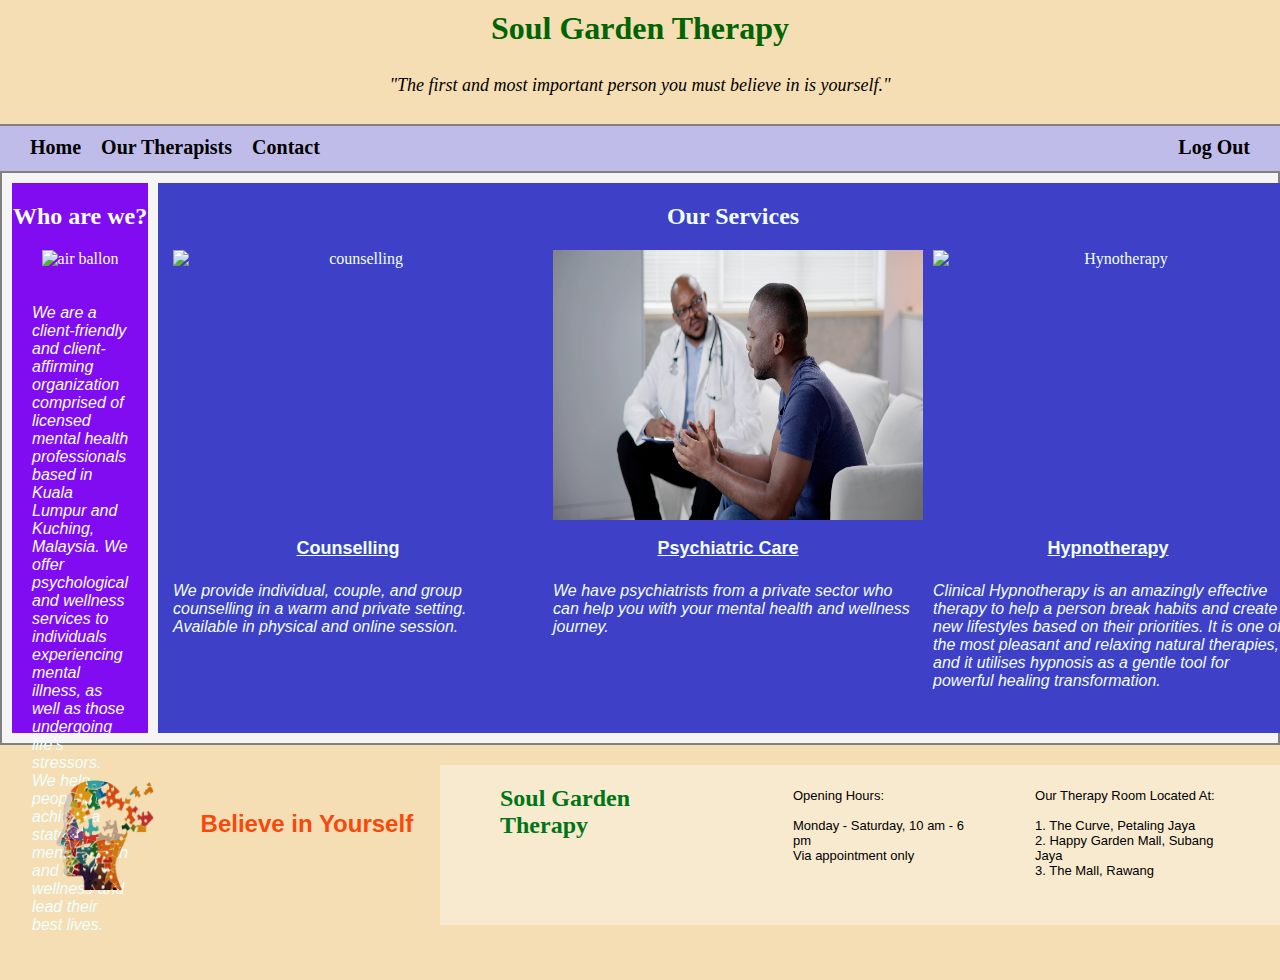
==== index.html @ cce3dd1e "Layout Resized" ====
<!DOCTYPE html>
<html lang="en">
<head>
    <meta charset="UTF-8">
    <meta name="viewport" content="width=device-width, initial-scale=1.0">
    <link rel="stylesheet" href="style.css">
    <title>Soul Garden</title>
</head>
<body>
   <h1>Soul Garden Therapy</h1> 
   <br>
   <p class="Introduction">"The first and most important person you must believe in is yourself."</p>
    <br>
   <nav class="navigation">
    <section>
        <div>Home</div>
        <div>Our Therapists</div>
        <div>Contact</div>
    </section>
        <div>Log Out</div>
   </nav>
   <div class="flex-container">
    <aside class="Part-A">
        <h2>Who are we?</h2>
        <img src="AdobeStock_53502194.jpeg" alt="air ballon">
        <p>We are a client-friendly and client-affirming organization comprised of licensed mental health professionals based in Kuala Lumpur and Kuching, Malaysia. We offer psychological and wellness services to individuals experiencing mental illness, as well as those undergoing life’s stressors. We help people to achieve a state of mental health and mental wellness and lead their best lives.</p>
    </aside>
    <main class="Part-B">
        <h2>Our Services</h2>
        <div class="Part-B-Grid">
            <img src="AdobeStock_658624227.jpeg" alt="counselling">
            <img src="AdobeStock_639681407.jpeg" alt="Psychiatric Care">
            <img src="AdobeStock_126615965.jpeg" alt="Hynotherapy">
            <p class="services">Counselling</p>
            <p class="services">Psychiatric Care</p>
            <p class="services">Hypnotherapy</p>
            <p class="services_des">We provide individual, couple, and group counselling in a warm and private setting. Available in physical and online session.</p>
            <p class="services_des">We have psychiatrists from a private sector who can help you with your mental health and wellness journey.</p>
            <p class="services_des">Clinical Hypnotherapy is an amazingly effective therapy to help a person break habits and create new lifestyles based on their priorities. It is one of the most pleasant and relaxing natural therapies, and it utilises hypnosis as a gentle tool for powerful healing transformation.</p>
        </div>
    </main>
   </div>
   <div class="Part-C">
    <footer class="footer-1">
        <img src="AdobeStock_606423955.png" alt="Soul Garden Logo" style="height: 110px; width: 160px;">
        <p>Believe in Yourself</p>
    </footer>
    <footer class="footer-2">
        <h3>Soul Garden Therapy</h3>
        <div class="opening_hours">
        <p>Opening Hours:<br><br>Monday - Saturday, 10 am - 6 pm <br>Via appointment only</p>
        <p>Our Therapy Room Located At:<br><br>1. The Curve, Petaling Jaya<br>2. Happy Garden Mall, Subang Jaya<br>3. The Mall, Rawang</p>
        <p>HQ Address:<br><br>Sutera Tower<br>215, Jalan Serunai 4,<br>Taman Sri Kulai Baru 2, <br> 81000 Kulai, Johor <br>Malaysia</p>
        </div>
    </footer>
   </div>
</body>
</html>
---- style.css ----
body {
    margin: 0px auto;
    background-color: wheat;
}

h1 {
    text-align: center;
    margin-top: 10px;
    margin-bottom: 10px;
    font-family: cursive;
    font-size: xx-large;
    color: darkgreen;
}

.Introduction {
    text-align: center;
    font-size: large;
    font-style: italic;
    margin-top: 0px;
    margin-bottom: 10px;
    font-family: fantasy;
}

nav {
    display: flex;
    flex-direction: row;
    justify-content: space-between;
    height: 45px;
    background-color: rgba(180, 180, 247, 0.807);
    padding-left: 20px;
    padding-right: 20px;
}

nav div {
    font-size: 20px;
    font-weight: bold;
    margin: 10px;
    color: black;

}

nav section {
    display: flex;
}

.navigation {
    border-top: 2px solid grey;
}

.Part-A {
    background-color: rgb(130, 12, 241);
    height: 550px;
    width: 400px;
    color: azure;
}

.Part-A img {
    height: 240px;
    width: 340px;
}

.Part-A p {
    text-align: left;
    padding: 20px 20px;
    font-family: sans-serif;
    font-style: italic;
}

.Part-B {
    background-color: rgb(62, 65, 199);
    height: 550px;
    width: 1200px;
    color: azure;
}

.Part-B img {
    height: 270px;
    width: 370px;
    padding-left: 10px;
}

.Part-B-Grid {
    display: grid;
    grid-template-columns: auto auto auto;
    padding-right: 5px;
    padding-left: 5px;
}

.services {
    font-family: sans-serif;
    font-weight: bold;
    font-size: large;
    height: 0px;
    width: 370px;
    text-align: center;
    text-decoration: underline;
}

.services_des {
    text-align: left;
    font-family: sans-serif;
    font-style: italic;
    padding: 10px 10px;
}

.footer-2 {
    background-color:rgba(248, 238, 218, 0.72);
    height: 150px;
    width: 1000px;
    margin-top: 10px;
    margin-left: 10px;
    margin-right: 80px;
    padding-top: 10px;
    padding-right: 50px;
    padding-left: 50px;
    text-align: left;
    display: flex;
    flex-direction: row;
}

.Part-C {
    display: grid;
    grid-template-columns: auto auto;
    background-color: transparent;
    height: 50px;
    text-align: center;
    gap: 40px;
    padding: 40px;
    gap:10px;
    padding: 10px;
}

.footer-1 {
    height: 200px;
    width: 400px;
    text-align: center;
    background-color: transparent;
    display: grid;
    grid-template-columns: auto auto;
    font-family: Verdana, Geneva, Tahoma, sans-serif;
    font-size: x-large;
    font-weight: bold;
    color: rgb(245, 74, 12);
    margin-top: 10px;
    margin-left: 5px;
    padding-top: 15px;
    padding-left: 5px;
}

.footer-1 p {
    margin-top: 30px;
}

.flex-container {
    display: flex;
    flex-direction: row;
    justify-content: space-between;
    gap: none;
    height: auto;
    gap: 10px;
    padding: 10px;
    padding-top: 10px;
    padding-bottom: 10px;
    background-color: rgb(245, 245, 245);
    text-align: center;
    border: 2px solid grey;
}

.footer-2 h3 {
    margin: 10px;
    margin-right: 10px;
    color: rgb(0, 117, 23);
    font-family: cursive;
    font-size: x-large;
}

.footer-2 p {
    font-size: small;
}

.opening_hours {
    display: flex;
    flex-direction: row;
    gap: 50px;
    margin-top: 0px;
    font-family: sans-serif;
    margin-right: 60px;
    margin-left: 60px;
    
}
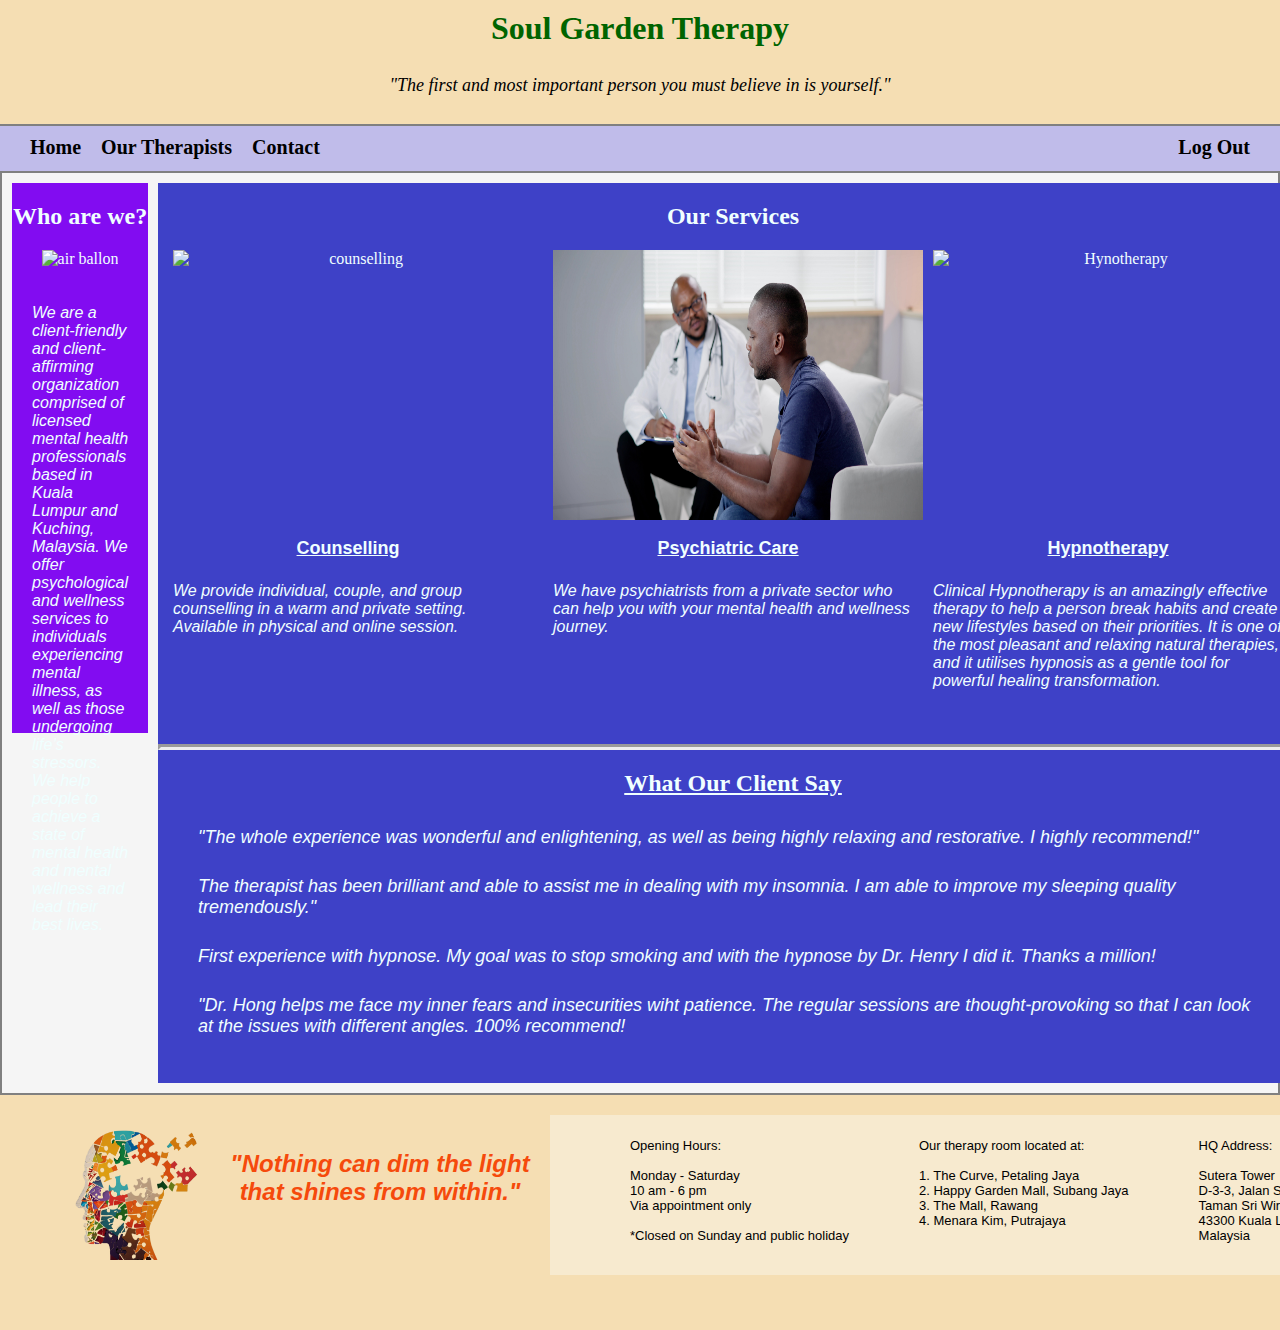
==== commit a28bd2c9: "HR" ====
--- a/index.html
+++ b/index.html
@@ -38,19 +38,27 @@
             <p class="services_des">We have psychiatrists from a private sector who can help you with your mental health and wellness journey.</p>
             <p class="services_des">Clinical Hypnotherapy is an amazingly effective therapy to help a person break habits and create new lifestyles based on their priorities. It is one of the most pleasant and relaxing natural therapies, and it utilises hypnosis as a gentle tool for powerful healing transformation.</p>
         </div>
+        <br>
+        <hr style="display: block; border-width: 3px;margin-top: 10px; margin-bottom: 10px;">
+        <h2 style="text-decoration: underline;">What Our Client Say</h2>
+        <div class="all-feeback">
+            <p class="feedback">"The whole experience was wonderful and enlightening, as well as being highly relaxing and restorative. I highly recommend!"</p>
+            <p class="feedback">The therapist has been brilliant and able to assist me in dealing with my insomnia. I am able to improve my sleeping quality tremendously."</p>
+            <p class="feedback">First experience with hypnose. My goal was to stop smoking and with the hypnose by Dr. Henry I did it. Thanks a million!</p>
+            <p class="feedback">"Dr. Hong helps me face my inner fears and insecurities wiht patience. The regular sessions are thought-provoking so that I can look at the issues with different angles. 100% recommend!</p>
+        </div>
     </main>
    </div>
    <div class="Part-C">
     <footer class="footer-1">
-        <img src="AdobeStock_606423955.png" alt="Soul Garden Logo" style="height: 110px; width: 160px;">
-        <p>Believe in Yourself</p>
+        <img src="AdobeStock_606423955.png" alt="Soul Garden Logo" style="height: 130px; width: 200px; margin-left: 0px; margin-right: 0px;">
+        <p>"Nothing can dim the light that shines from within."</p>
     </footer>
     <footer class="footer-2">
-        <h3>Soul Garden Therapy</h3>
         <div class="opening_hours">
-        <p>Opening Hours:<br><br>Monday - Saturday, 10 am - 6 pm <br>Via appointment only</p>
-        <p>Our Therapy Room Located At:<br><br>1. The Curve, Petaling Jaya<br>2. Happy Garden Mall, Subang Jaya<br>3. The Mall, Rawang</p>
-        <p>HQ Address:<br><br>Sutera Tower<br>215, Jalan Serunai 4,<br>Taman Sri Kulai Baru 2, <br> 81000 Kulai, Johor <br>Malaysia</p>
+        <p>Opening Hours:<br><br>Monday - Saturday<br>10 am - 6 pm <br>Via appointment only<br><br>*Closed on Sunday and public holiday</p>
+        <p>Our therapy room located at:<br><br>1. The Curve, Petaling Jaya<br>2. Happy Garden Mall, Subang Jaya<br>3. The Mall, Rawang <br> 4. Menara Kim, Putrajaya</p>
+        <p>HQ Address:<br><br>Sutera Tower<br>D-3-3, Jalan Serunai 4,<br>Taman Sri Wira 2, <br> 43300 Kuala Lumpur <br>Malaysia</p>
         </div>
     </footer>
    </div>
--- a/style.css
+++ b/style.css
@@ -68,7 +68,7 @@
 
 .Part-B {
     background-color: rgb(62, 65, 199);
-    height: 550px;
+    height: 900px;
     width: 1200px;
     color: azure;
 }
@@ -106,13 +106,13 @@
 .footer-2 {
     background-color:rgba(248, 238, 218, 0.72);
     height: 150px;
-    width: 1000px;
+    width: 800px;
     margin-top: 10px;
     margin-left: 10px;
-    margin-right: 80px;
+    margin-right: 50px;
     padding-top: 10px;
-    padding-right: 50px;
-    padding-left: 50px;
+    padding-right: 40px;
+    padding-left: 40px;
     text-align: left;
     display: flex;
     flex-direction: row;
@@ -132,23 +132,25 @@
 
 .footer-1 {
     height: 200px;
-    width: 400px;
+    width: 500px;
     text-align: center;
     background-color: transparent;
     display: grid;
     grid-template-columns: auto auto;
+    gap: 0px 0px;
     font-family: Verdana, Geneva, Tahoma, sans-serif;
     font-size: x-large;
     font-weight: bold;
+    font-style: italic;
     color: rgb(245, 74, 12);
     margin-top: 10px;
-    margin-left: 5px;
+    margin-left: 10px;
     padding-top: 15px;
-    padding-left: 5px;
+    padding-left: 10px;
 }
 
 .footer-1 p {
-    margin-top: 30px;
+    margin-top: 20px;
 }
 
 .flex-container {
@@ -166,14 +168,6 @@
     border: 2px solid grey;
 }
 
-.footer-2 h3 {
-    margin: 10px;
-    margin-right: 10px;
-    color: rgb(0, 117, 23);
-    font-family: cursive;
-    font-size: x-large;
-}
-
 .footer-2 p {
     font-size: small;
 }
@@ -181,10 +175,24 @@
 .opening_hours {
     display: flex;
     flex-direction: row;
-    gap: 50px;
+    flex-wrap: wrap;
+    flex-basis: auto;
+    gap: 70px;
     margin-top: 0px;
     font-family: sans-serif;
-    margin-right: 60px;
-    margin-left: 60px;
-    
+    margin-right: 40px;
+    margin-left: 40px;
+}
+
+
+.feedback {
+    display: grid;
+    grid-template-columns: auto auto auto auto;
+    font-size: large;
+    font-style: italic;
+    font-family: sans-serif;
+    text-align: left;
+    padding-left: 40px;
+    padding-right: 40px;
+    padding-top: 10px;
 }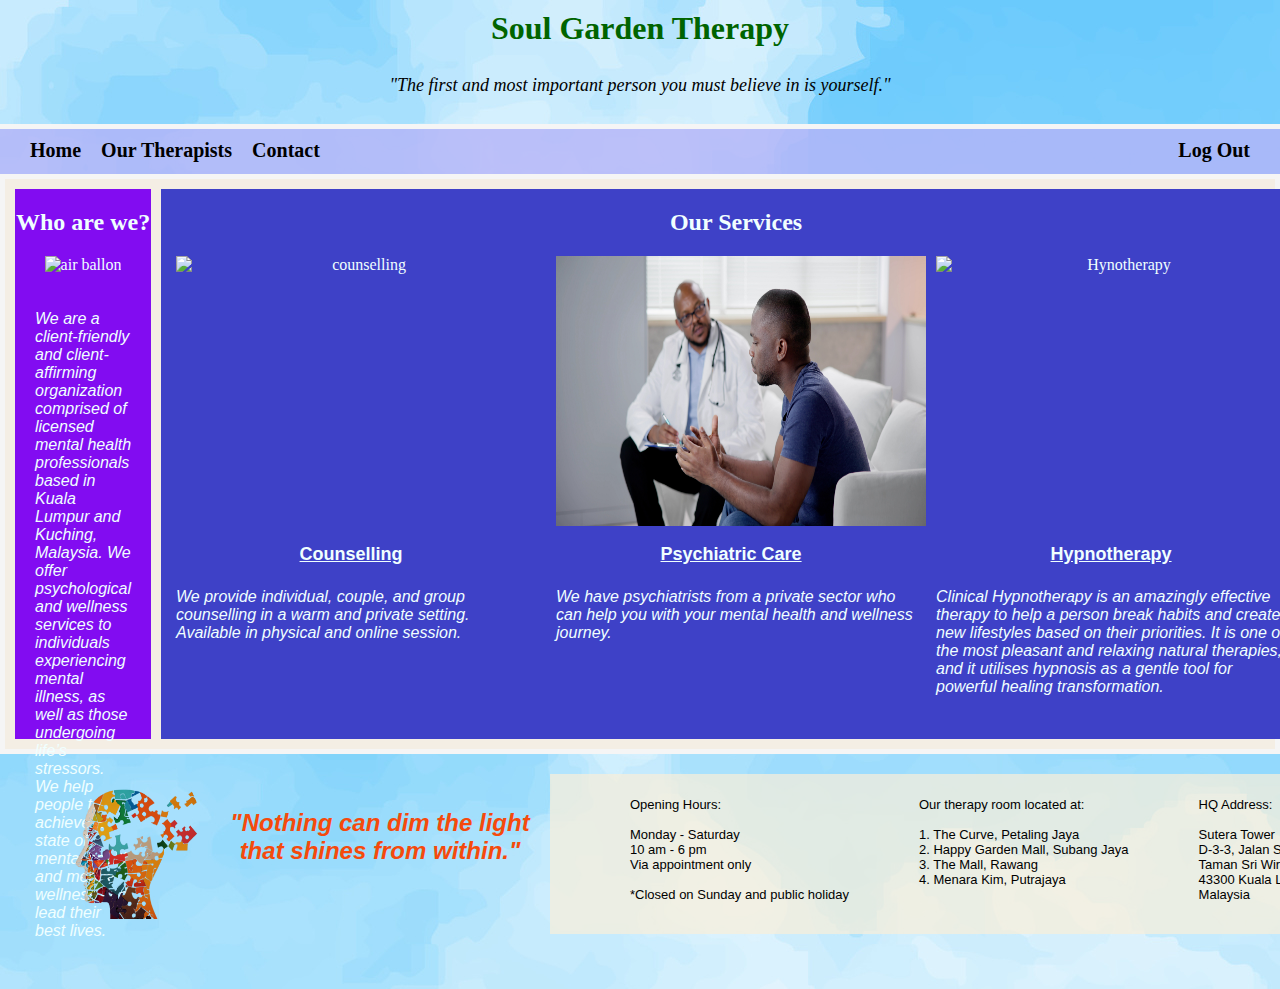
==== commit e6f92e69: "Completed Design" ====
--- a/index.html
+++ b/index.html
@@ -38,15 +38,6 @@
             <p class="services_des">We have psychiatrists from a private sector who can help you with your mental health and wellness journey.</p>
             <p class="services_des">Clinical Hypnotherapy is an amazingly effective therapy to help a person break habits and create new lifestyles based on their priorities. It is one of the most pleasant and relaxing natural therapies, and it utilises hypnosis as a gentle tool for powerful healing transformation.</p>
         </div>
-        <br>
-        <hr style="display: block; border-width: 3px;margin-top: 10px; margin-bottom: 10px;">
-        <h2 style="text-decoration: underline;">What Our Client Say</h2>
-        <div class="all-feeback">
-            <p class="feedback">"The whole experience was wonderful and enlightening, as well as being highly relaxing and restorative. I highly recommend!"</p>
-            <p class="feedback">The therapist has been brilliant and able to assist me in dealing with my insomnia. I am able to improve my sleeping quality tremendously."</p>
-            <p class="feedback">First experience with hypnose. My goal was to stop smoking and with the hypnose by Dr. Henry I did it. Thanks a million!</p>
-            <p class="feedback">"Dr. Hong helps me face my inner fears and insecurities wiht patience. The regular sessions are thought-provoking so that I can look at the issues with different angles. 100% recommend!</p>
-        </div>
     </main>
    </div>
    <div class="Part-C">
--- a/style.css
+++ b/style.css
@@ -1,6 +1,7 @@
 body {
     margin: 0px auto;
     background-color: wheat;
+    background-image: url(AdobeStock_606240509.jpeg);
 }
 
 h1 {
@@ -44,7 +45,7 @@
 }
 
 .navigation {
-    border-top: 2px solid grey;
+    border-top: 5px solid whitesmoke;
 }
 
 .Part-A {
@@ -68,7 +69,7 @@
 
 .Part-B {
     background-color: rgb(62, 65, 199);
-    height: 900px;
+    height: 550px;
     width: 1200px;
     color: azure;
 }
@@ -163,9 +164,9 @@
     padding: 10px;
     padding-top: 10px;
     padding-bottom: 10px;
-    background-color: rgb(245, 245, 245);
+    background-color: rgb(244, 238, 228);
     text-align: center;
-    border: 2px solid grey;
+    border: 5px solid whitesmoke;
 }
 
 .footer-2 p {
@@ -183,16 +184,3 @@
     margin-right: 40px;
     margin-left: 40px;
 }
-
-
-.feedback {
-    display: grid;
-    grid-template-columns: auto auto auto auto;
-    font-size: large;
-    font-style: italic;
-    font-family: sans-serif;
-    text-align: left;
-    padding-left: 40px;
-    padding-right: 40px;
-    padding-top: 10px;
-}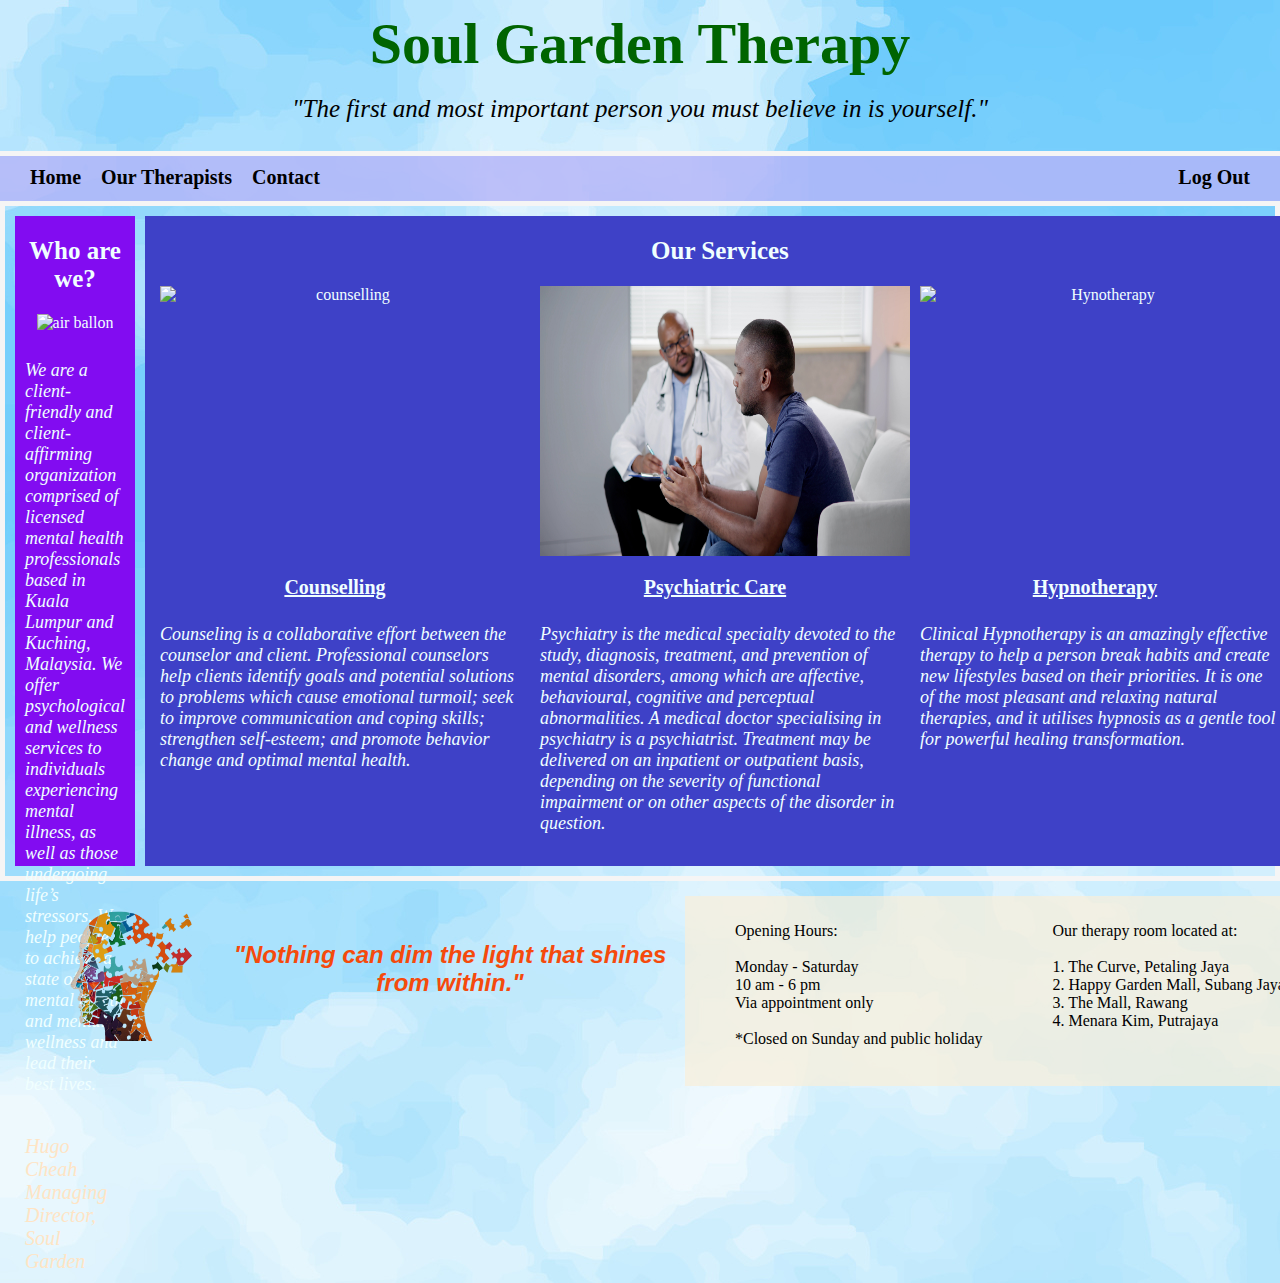
==== commit 2886b6d0: "Background Image" ====
--- a/index.html
+++ b/index.html
@@ -21,12 +21,13 @@
    </nav>
    <div class="flex-container">
     <aside class="Part-A">
-        <h2>Who are we?</h2>
+        <h2 style="font-size: 25px; font-family: serif;">Who are we?</h2>
         <img src="AdobeStock_53502194.jpeg" alt="air ballon">
         <p>We are a client-friendly and client-affirming organization comprised of licensed mental health professionals based in Kuala Lumpur and Kuching, Malaysia. We offer psychological and wellness services to individuals experiencing mental illness, as well as those undergoing life’s stressors. We help people to achieve a state of mental health and mental wellness and lead their best lives.</p>
+        <P style="font-size: 20px; font-family: cursive;color: bisque;">Hugo Cheah<br> Managing Director, Soul Garden</P>
     </aside>
     <main class="Part-B">
-        <h2>Our Services</h2>
+        <h2 style="font-size: 25px;font-family: serif;">Our Services</h2>
         <div class="Part-B-Grid">
             <img src="AdobeStock_658624227.jpeg" alt="counselling">
             <img src="AdobeStock_639681407.jpeg" alt="Psychiatric Care">
@@ -34,8 +35,8 @@
             <p class="services">Counselling</p>
             <p class="services">Psychiatric Care</p>
             <p class="services">Hypnotherapy</p>
-            <p class="services_des">We provide individual, couple, and group counselling in a warm and private setting. Available in physical and online session.</p>
-            <p class="services_des">We have psychiatrists from a private sector who can help you with your mental health and wellness journey.</p>
+            <p class="services_des">Counseling is a collaborative effort between the counselor and client. Professional counselors help clients identify goals and potential solutions to problems which cause emotional turmoil; seek to improve communication and coping skills; strengthen self-esteem; and promote behavior change and optimal mental health.</p>
+            <p class="services_des">Psychiatry is the medical specialty devoted to the study, diagnosis, treatment, and prevention of mental disorders, among which are affective, behavioural, cognitive and perceptual abnormalities. A medical doctor specialising in psychiatry is a psychiatrist. Treatment may be delivered on an inpatient or outpatient basis, depending on the severity of functional impairment or on other aspects of the disorder in question.</p>
             <p class="services_des">Clinical Hypnotherapy is an amazingly effective therapy to help a person break habits and create new lifestyles based on their priorities. It is one of the most pleasant and relaxing natural therapies, and it utilises hypnosis as a gentle tool for powerful healing transformation.</p>
         </div>
     </main>
--- a/style.css
+++ b/style.css
@@ -7,15 +7,15 @@
 h1 {
     text-align: center;
     margin-top: 10px;
-    margin-bottom: 10px;
+    margin-bottom: 0px;
     font-family: cursive;
-    font-size: xx-large;
+    font-size: 58px;
     color: darkgreen;
 }
 
 .Introduction {
     text-align: center;
-    font-size: large;
+    font-size: 25px;
     font-style: italic;
     margin-top: 0px;
     margin-bottom: 10px;
@@ -50,7 +50,7 @@
 
 .Part-A {
     background-color: rgb(130, 12, 241);
-    height: 550px;
+    height: 650px;
     width: 400px;
     color: azure;
 }
@@ -62,14 +62,15 @@
 
 .Part-A p {
     text-align: left;
-    padding: 20px 20px;
-    font-family: sans-serif;
+    padding: 10px 10px;
+    font-family: serif;
     font-style: italic;
+    font-size: 18px;
 }
 
 .Part-B {
     background-color: rgb(62, 65, 199);
-    height: 550px;
+    height: 650px;
     width: 1200px;
     color: azure;
 }
@@ -88,9 +89,9 @@
 }
 
 .services {
-    font-family: sans-serif;
+    font-family: serif;
     font-weight: bold;
-    font-size: large;
+    font-size: 20px;
     height: 0px;
     width: 370px;
     text-align: center;
@@ -99,14 +100,15 @@
 
 .services_des {
     text-align: left;
-    font-family: sans-serif;
+    font-family: serif;
     font-style: italic;
+    font-size: 18px;
     padding: 10px 10px;
 }
 
 .footer-2 {
     background-color:rgba(248, 238, 218, 0.72);
-    height: 150px;
+    height: 180px;
     width: 800px;
     margin-top: 10px;
     margin-left: 10px;
@@ -125,15 +127,14 @@
     background-color: transparent;
     height: 50px;
     text-align: center;
-    gap: 40px;
-    padding: 40px;
-    gap:10px;
-    padding: 10px;
+    gap: 30px;
+    padding: 5px;
+    gap:0px;
 }
 
 .footer-1 {
     height: 200px;
-    width: 500px;
+    width: 650px;
     text-align: center;
     background-color: transparent;
     display: grid;
@@ -151,7 +152,7 @@
 }
 
 .footer-1 p {
-    margin-top: 20px;
+    margin-top: 30px;
 }
 
 .flex-container {
@@ -164,13 +165,9 @@
     padding: 10px;
     padding-top: 10px;
     padding-bottom: 10px;
-    background-color: rgb(244, 238, 228);
+    background-color: transparent;
     text-align: center;
     border: 5px solid whitesmoke;
-}
-
-.footer-2 p {
-    font-size: small;
 }
 
 .opening_hours {
@@ -181,6 +178,10 @@
     gap: 70px;
     margin-top: 0px;
     font-family: sans-serif;
-    margin-right: 40px;
-    margin-left: 40px;
+    margin-right: 5px;
+    margin-left: 5px;
+    padding-left: 5px;
+    padding-right: 5px;
+    font-size: 16px;
+    font-family: serif;
 }
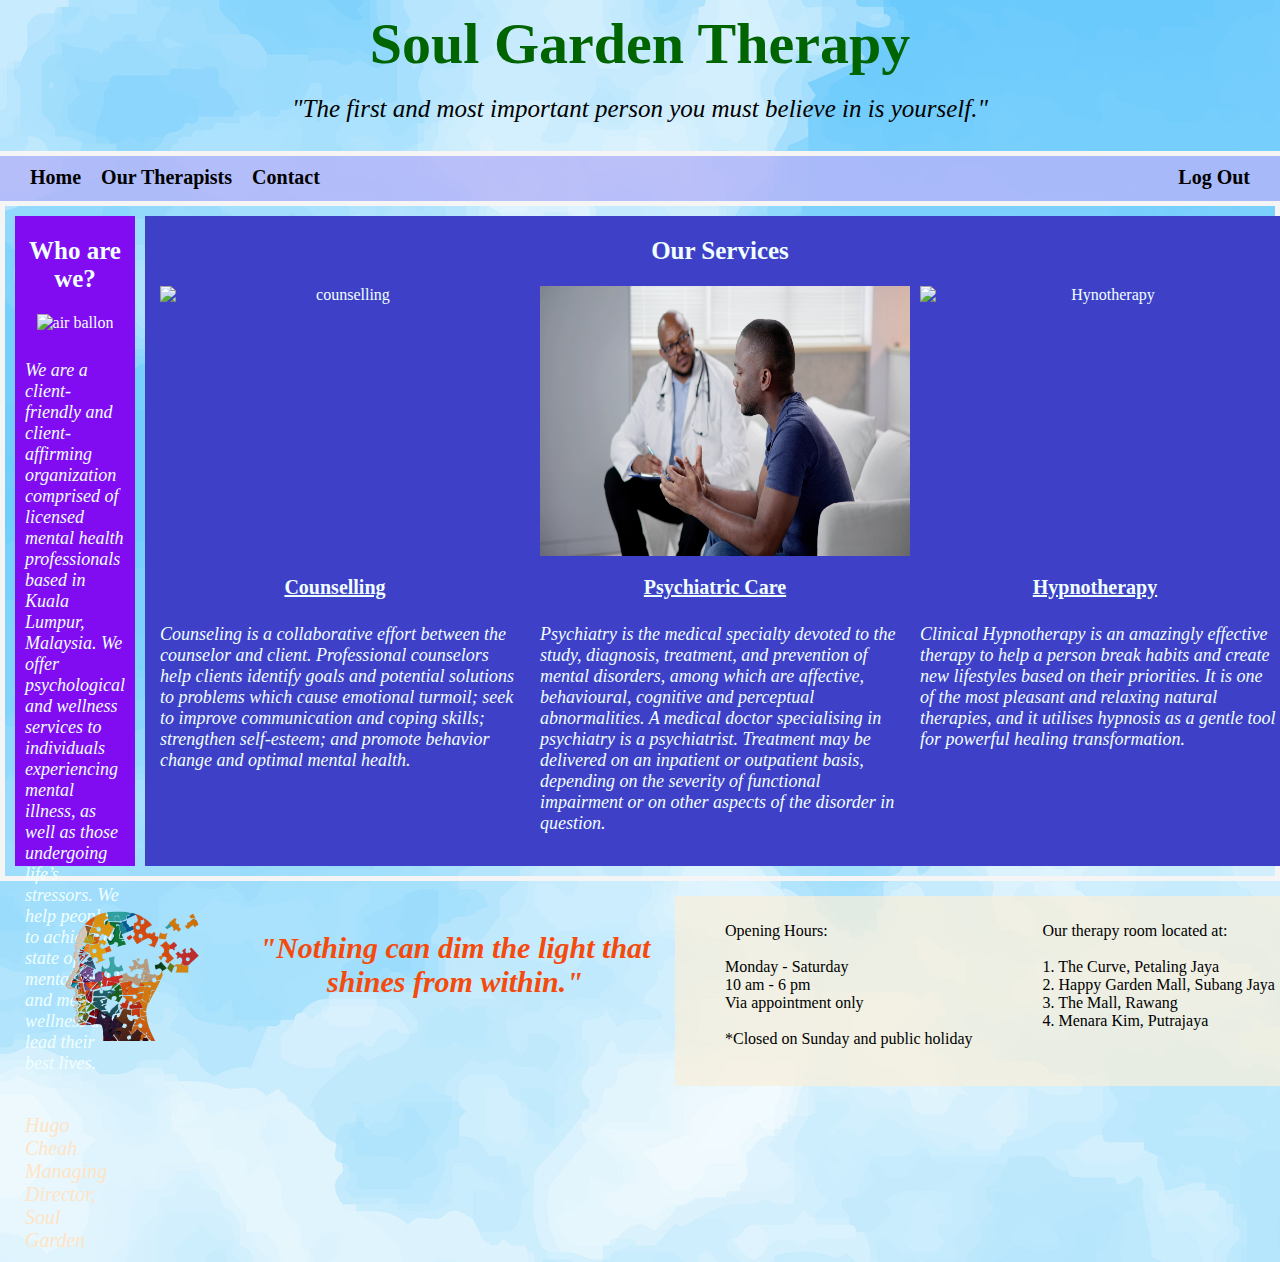
==== commit cd58b663: "Alignment" ====
--- a/index.html
+++ b/index.html
@@ -23,7 +23,7 @@
     <aside class="Part-A">
         <h2 style="font-size: 25px; font-family: serif;">Who are we?</h2>
         <img src="AdobeStock_53502194.jpeg" alt="air ballon">
-        <p>We are a client-friendly and client-affirming organization comprised of licensed mental health professionals based in Kuala Lumpur and Kuching, Malaysia. We offer psychological and wellness services to individuals experiencing mental illness, as well as those undergoing life’s stressors. We help people to achieve a state of mental health and mental wellness and lead their best lives.</p>
+        <p>We are a client-friendly and client-affirming organization comprised of licensed mental health professionals based in Kuala Lumpur, Malaysia. We offer psychological and wellness services to individuals experiencing mental illness, as well as those undergoing life’s stressors. We help people to achieve a state of mental health and mental wellness and lead their best lives.</p>
         <P style="font-size: 20px; font-family: cursive;color: bisque;">Hugo Cheah<br> Managing Director, Soul Garden</P>
     </aside>
     <main class="Part-B">
@@ -43,7 +43,7 @@
    </div>
    <div class="Part-C">
     <footer class="footer-1">
-        <img src="AdobeStock_606423955.png" alt="Soul Garden Logo" style="height: 130px; width: 200px; margin-left: 0px; margin-right: 0px;">
+        <img src="AdobeStock_606423955.png" alt="Soul Garden Logo" style="height: 130px; width: 220px; margin-left: 0px; margin-right: 0px;">
         <p>"Nothing can dim the light that shines from within."</p>
     </footer>
     <footer class="footer-2">
--- a/style.css
+++ b/style.css
@@ -140,19 +140,20 @@
     display: grid;
     grid-template-columns: auto auto;
     gap: 0px 0px;
-    font-family: Verdana, Geneva, Tahoma, sans-serif;
-    font-size: x-large;
+    font-family: fantasy;
+    font-size: 30px;
     font-weight: bold;
     font-style: italic;
     color: rgb(245, 74, 12);
     margin-top: 10px;
-    margin-left: 10px;
+    margin-left: 5px;
     padding-top: 15px;
-    padding-left: 10px;
+    padding-left: 5px;
 }
 
 .footer-1 p {
-    margin-top: 30px;
+    margin-top: 20px;
+    margin-left: 10px;
 }
 
 .flex-container {
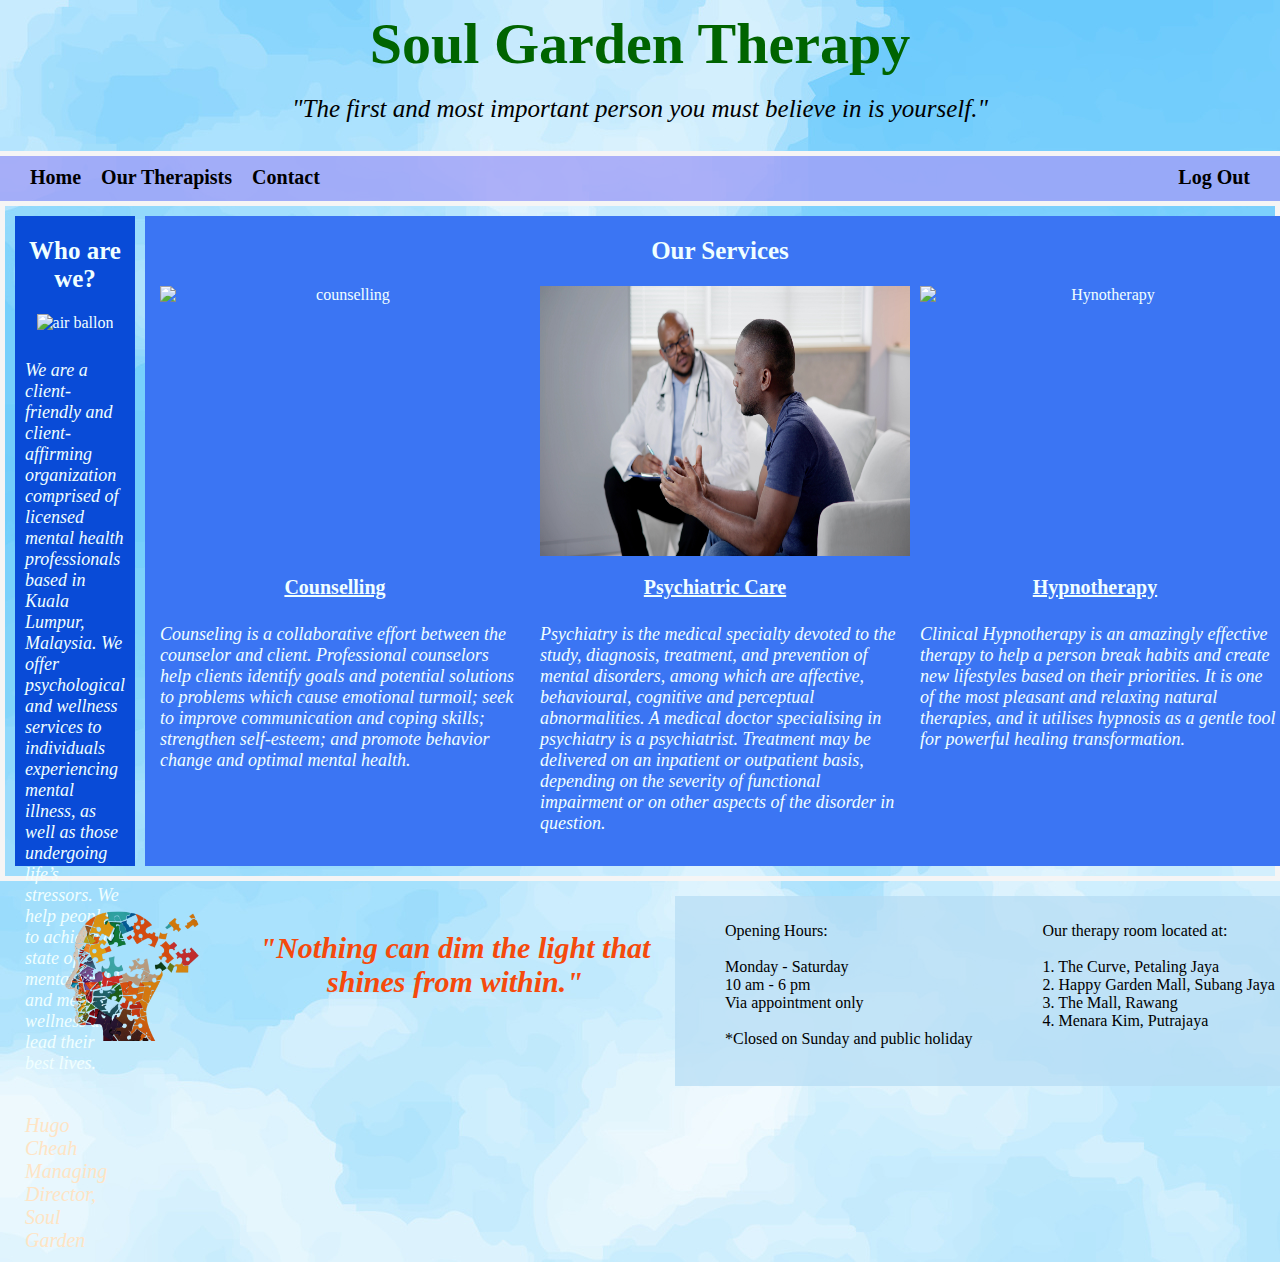
==== commit 27ba045e: "Hover" ====
--- a/index.html
+++ b/index.html
@@ -13,11 +13,11 @@
     <br>
    <nav class="navigation">
     <section>
-        <div>Home</div>
-        <div>Our Therapists</div>
-        <div>Contact</div>
+        <div><a href="https://www.google.com/" target="_blank"> Home</a></div>
+        <div><a href="https://www.google.com/" target="_blank">Our Therapists</a></div>
+        <div><a href="https://www.google.com/" target="_blank">Contact</a></div>
     </section>
-        <div>Log Out</div>
+        <div><a href="https://www.google.com/" target="_blank">Log Out</a></div>
    </nav>
    <div class="flex-container">
     <aside class="Part-A">
--- a/style.css
+++ b/style.css
@@ -27,7 +27,7 @@
     flex-direction: row;
     justify-content: space-between;
     height: 45px;
-    background-color: rgba(180, 180, 247, 0.807);
+    background-color: rgba(160, 160, 246, 0.807);
     padding-left: 20px;
     padding-right: 20px;
 }
@@ -48,8 +48,18 @@
     border-top: 5px solid whitesmoke;
 }
 
+a {
+    color: black;
+    text-decoration: none;
+}
+
+a:hover {
+    color: grey;
+    font-size: 21px;
+}
+
 .Part-A {
-    background-color: rgb(130, 12, 241);
+    background-color: rgb(9, 75, 215);
     height: 650px;
     width: 400px;
     color: azure;
@@ -69,7 +79,7 @@
 }
 
 .Part-B {
-    background-color: rgb(62, 65, 199);
+    background-color: rgb(59, 117, 243);
     height: 650px;
     width: 1200px;
     color: azure;
@@ -107,7 +117,7 @@
 }
 
 .footer-2 {
-    background-color:rgba(248, 238, 218, 0.72);
+    background-color:rgba(181, 221, 244, 0.72);
     height: 180px;
     width: 800px;
     margin-top: 10px;
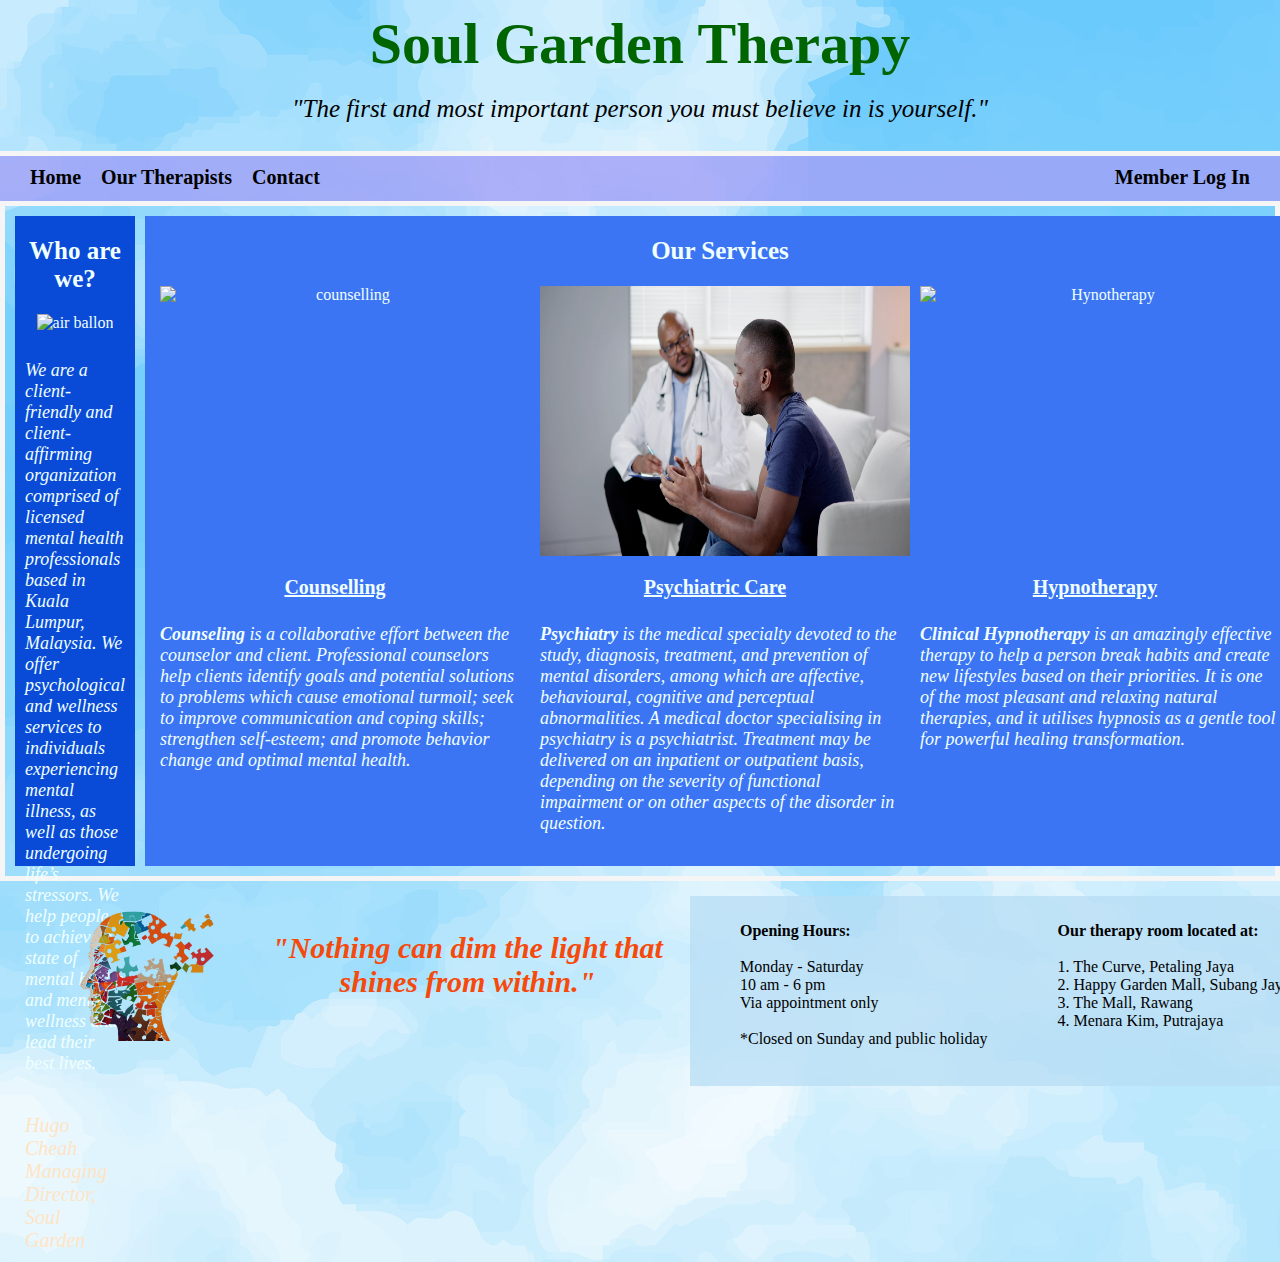
==== commit b571d9e5: "Profile, Login and Contact" ====
--- a/index.html
+++ b/index.html
@@ -13,11 +13,11 @@
     <br>
    <nav class="navigation">
     <section>
-        <div><a href="https://www.google.com/" target="_blank"> Home</a></div>
-        <div><a href="https://www.google.com/" target="_blank">Our Therapists</a></div>
-        <div><a href="https://www.google.com/" target="_blank">Contact</a></div>
+        <div><a href="index.html"> Home</a></div>
+        <div><a href="index2.html" target="_blank">Our Therapists</a></div>
+        <div><a href="index1.html" target="_blank">Contact</a></div>
     </section>
-        <div><a href="https://www.google.com/" target="_blank">Log Out</a></div>
+        <div><a href="index3.html" target="_blank">Member Log In</a></div>
    </nav>
    <div class="flex-container">
     <aside class="Part-A">
@@ -35,9 +35,9 @@
             <p class="services">Counselling</p>
             <p class="services">Psychiatric Care</p>
             <p class="services">Hypnotherapy</p>
-            <p class="services_des">Counseling is a collaborative effort between the counselor and client. Professional counselors help clients identify goals and potential solutions to problems which cause emotional turmoil; seek to improve communication and coping skills; strengthen self-esteem; and promote behavior change and optimal mental health.</p>
-            <p class="services_des">Psychiatry is the medical specialty devoted to the study, diagnosis, treatment, and prevention of mental disorders, among which are affective, behavioural, cognitive and perceptual abnormalities. A medical doctor specialising in psychiatry is a psychiatrist. Treatment may be delivered on an inpatient or outpatient basis, depending on the severity of functional impairment or on other aspects of the disorder in question.</p>
-            <p class="services_des">Clinical Hypnotherapy is an amazingly effective therapy to help a person break habits and create new lifestyles based on their priorities. It is one of the most pleasant and relaxing natural therapies, and it utilises hypnosis as a gentle tool for powerful healing transformation.</p>
+            <p class="services_des"><b>Counseling</b> is a collaborative effort between the counselor and client. Professional counselors help clients identify goals and potential solutions to problems which cause emotional turmoil; seek to improve communication and coping skills; strengthen self-esteem; and promote behavior change and optimal mental health.</p>
+            <p class="services_des"><b>Psychiatry</b> is the medical specialty devoted to the study, diagnosis, treatment, and prevention of mental disorders, among which are affective, behavioural, cognitive and perceptual abnormalities. A medical doctor specialising in psychiatry is a psychiatrist. Treatment may be delivered on an inpatient or outpatient basis, depending on the severity of functional impairment or on other aspects of the disorder in question.</p>
+            <p class="services_des"><b>Clinical Hypnotherapy</b> is an amazingly effective therapy to help a person break habits and create new lifestyles based on their priorities. It is one of the most pleasant and relaxing natural therapies, and it utilises hypnosis as a gentle tool for powerful healing transformation.</p>
         </div>
     </main>
    </div>
@@ -48,9 +48,9 @@
     </footer>
     <footer class="footer-2">
         <div class="opening_hours">
-        <p>Opening Hours:<br><br>Monday - Saturday<br>10 am - 6 pm <br>Via appointment only<br><br>*Closed on Sunday and public holiday</p>
-        <p>Our therapy room located at:<br><br>1. The Curve, Petaling Jaya<br>2. Happy Garden Mall, Subang Jaya<br>3. The Mall, Rawang <br> 4. Menara Kim, Putrajaya</p>
-        <p>HQ Address:<br><br>Sutera Tower<br>D-3-3, Jalan Serunai 4,<br>Taman Sri Wira 2, <br> 43300 Kuala Lumpur <br>Malaysia</p>
+        <p><b>Opening Hours:</b><br><br>Monday - Saturday<br>10 am - 6 pm <br>Via appointment only<br><br>*Closed on Sunday and public holiday</p>
+        <p><b>Our therapy room located at:</b><br><br>1. The Curve, Petaling Jaya<br>2. Happy Garden Mall, Subang Jaya<br>3. The Mall, Rawang <br> 4. Menara Kim, Putrajaya</p>
+        <p><b>HQ Address:</b><br><br>Sutera Tower<br>D-3-3, Jalan Serunai 4,<br>Taman Sri Wira 2, <br> 43300 Kuala Lumpur <br>Malaysia</p>
         </div>
     </footer>
    </div>
--- a/style.css
+++ b/style.css
@@ -11,6 +11,13 @@
     font-family: cursive;
     font-size: 58px;
     color: darkgreen;
+    animation-name: h1-animation;
+    animation-duration: 5s;
+}
+
+@keyframes h1-animation {
+    from {color: white;}
+    to {color: darkgreen;}
 }
 
 .Introduction {
@@ -54,7 +61,7 @@
 }
 
 a:hover {
-    color: grey;
+    color: orangered;
     font-size: 21px;
 }
 
@@ -156,20 +163,20 @@
     font-style: italic;
     color: rgb(245, 74, 12);
     margin-top: 10px;
-    margin-left: 5px;
+    margin-left: 20px;
     padding-top: 15px;
     padding-left: 5px;
 }
 
 .footer-1 p {
     margin-top: 20px;
-    margin-left: 10px;
+    margin-left: 5px;
 }
 
 .flex-container {
     display: flex;
     flex-direction: row;
-    justify-content: space-between;
+    justify-content: start;
     gap: none;
     height: auto;
     gap: 10px;
